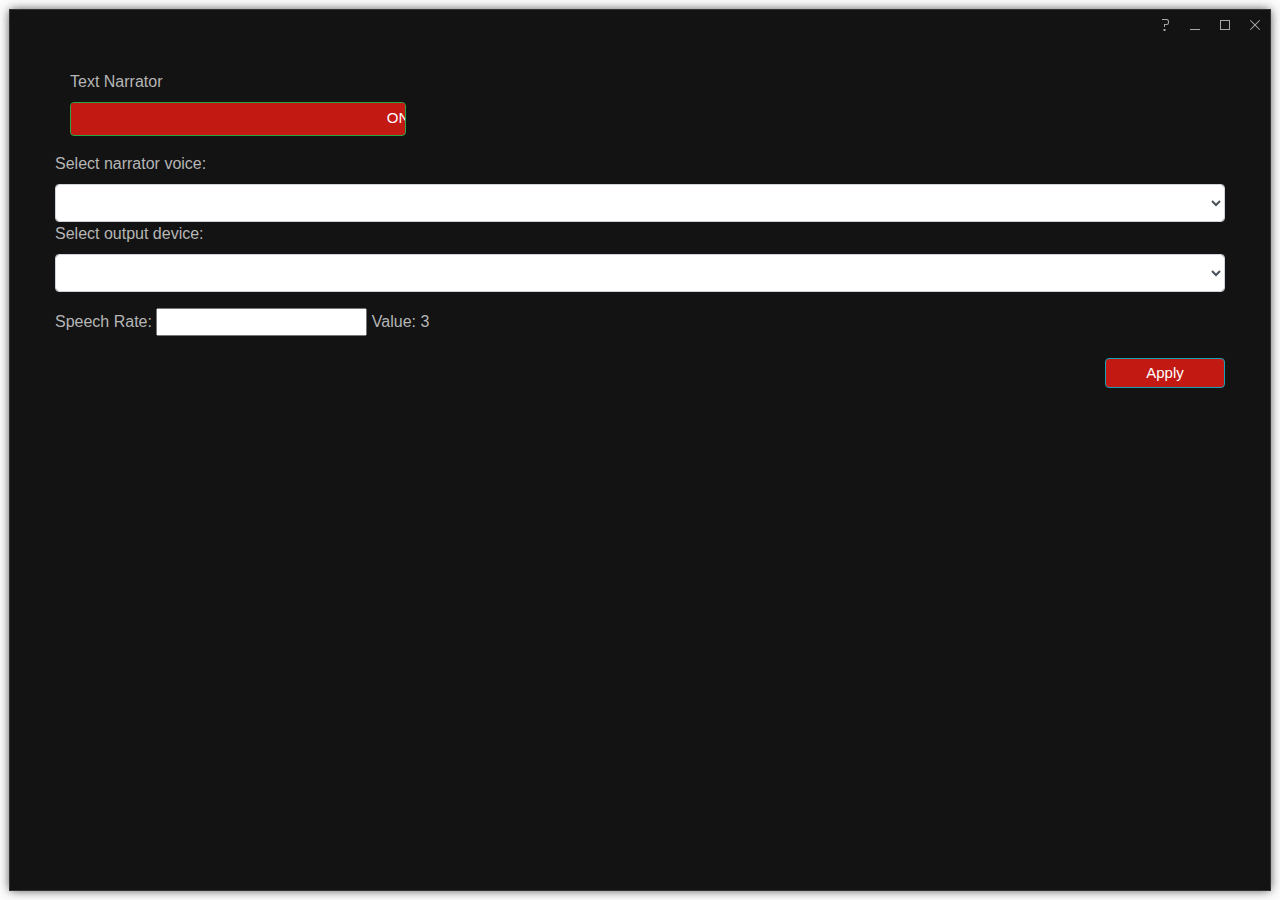
==== windows/settings.html @ 2548c36f "alpha: fully functioning state" ====
<!DOCTYPE html>
<html>
  <head>
    <meta content="text/html; charset=utf-8" http-equiv="Content-Type">

    <link rel="stylesheet" href="../css/bootstrap-4.min.css" />
    <link rel="stylesheet" href="../css/bootstrap-slider.min.css"/>
    <link rel="stylesheet" href="../css/bootstrap-toggle.min.css"/>
    <link rel="stylesheet" href="../css/settings.css" />

    <script src="../js/jquery-3.2.1.min.js"></script>
    <script src="../js/popper.min.js"></script>
    <script src="../js/bootstrap-4.min.js"></script>
    <script src="../js/bootstrap-slider.min.js"></script>
    <script src="../js/bootstrap-toggle.min.js"></script>
    <script src="../js/overwolf.js"></script>
    <script src="../js/settings.js"></script>
    <title>Text Narrator Settings</title>
  </head>

  <body>
    <div class="content">

      <header onmousedown="dragMove()">
        <div class="window-controls-group">
          <button class="window-control" onclick="showHelp()">
            <svg class="svg-icon-fill">
              <use xlink:href="../assets/svg/sprite.svg#window-control_support" />
            </svg>
          </button>

          <button class="window-control" onclick="minimize()">
            <svg class="svg-icon-fill">
              <use xlink:href="../assets/svg/sprite.svg#window-control_minimize" />
            </svg>
          </button>

          <button class="window-control" onclick="toggleMaximize()">
            <input type="checkbox" class="maximize-restore-selector toggle-icons" checked />
            <svg class="svg-icon-fill svg-icon-restore">
              <use xlink:href="../assets/svg/sprite.svg#window-control_restore" />
            </svg>
            <svg class="svg-icon-fill svg-icon-maximize">
              <use xlink:href="../assets/svg/sprite.svg#window-control_maximize" />
            </svg>
          </button>

          <button class="window-control window-control-close" onclick="closeWindow();">
            <svg class="svg-icon-fill">
              <use xlink:href="../assets/svg/sprite.svg#window-control_close" />
            </svg>
          </button>
        </div>
      </header>

      <main>
        <form name="narrator_settings" id="narrator_settings">
          <div class="form-group col-2">
            <div class="container-fluid">
              <div class="checkbox">
                <label for="narrator_toggle">Text Narrator</label>
                <input id="narrator_toggle" type="checkbox" checked>
              </div>
              <input type="hidden" id="hidden_narrator_toggle" name="hidden_narrator_toggle" value="on" />
            </div>
          </div>

          <div class="form-group">
            <div class="container-fluid">
              <label for="narrator_voices">Select narrator voice:</label>
              <select name="narrator_voices" class="form-control" id="narrator_voices" selected="selected"></select>

              <label for="output_devices">Select output device:</label>
              <select name="output_devices" class="form-control" id="output_devices" selected="selected"></select>
            </div>
          </div>

          <div class="form-group">
            <div class="container-fluid">
              <label for="speech_rate_slider">Speech Rate:</label>
              <input id="speech_rate_slider" name="speech_rate_slider" type="text" data-slider-min="-10" data-slider-max="10" data-slider-step="1" data-slider-value="3"/>
              <span id="CurrentSliderValLabel">Value: <span id="SliderVal">3</span></span>
            </div>
          </div>

          <div class="container-fluid">
            <input type="button" name="apply" id="apply" class="btn btn-info float-right" value="Apply" />
            <div id="plugin-indicator"></div>
          </div>
        </form>
      </main>
    </div>

    <div class="resize horizontal top" onmousedown="dragResize('Top');"></div>
    <div class="resize vertical left" onmousedown="dragResize('Left');"></div>
    <div class="resize vertical right" onmousedown="dragResize('Right');"></div>
    <div class="resize horizontal bottom" onmousedown="dragResize('Bottom');"></div>

    <div class="resize corner top-left" onmousedown="dragResize('TopLeft');"></div>
    <div class="resize corner top-right" onmousedown="dragResize('TopRight');"></div>
    <div class="resize corner bottom-left" onmousedown="dragResize('BottomLeft');"></div>
    <div class="resize corner bottom-right" onmousedown="dragResize('BottomRight');"></div>
  </body>
</html>
---- css/settings.css ----
* {
  margin: 0;
  padding: 0;
  box-sizing: border-box;
  font-weight: normal;
}

img {
  max-width: 100%;
}

html, body {
  height: 100%;
  cursor: default;
  padding: 0;
  margin: 0;
  overflow: hidden;
  background: transparent;
}

body {
  font-family: 'Titillium Web', sans-serif;
  font-size: 16px;
}

h1 {
  font-size: 22px;
}

p {
  color: #6c6c6c;
  font-size: 16px;
  line-height: 18px;
}

button {
  border: none;
  font-family: inherit;
  background-color: inherit;
}

button:focus {
  outline: none;
}

button, i {
  position: relative;
  width: var(--size, 30px);
  height: var(--size, 30px);
  display: flex;
  align-items: center;
  justify-content: center;
  flex: 0 0 auto;
  cursor: default;
  transition: 0.15s;
}

button svg, i svg {
  width: 100%;
  height: 100%;
  flex: 0 0 auto;
  pointer-events: none;
  user-select: none;
}

.svg-icon-fill {
  fill: currentcolor;
}

.svg-icon-stroke {
  fill: none;
  stroke: currentcolor;
}

.toggle-icons {
  position: absolute;
  width: 100%;
  height: 100%;
  opacity: 0;
}

.toggle-icons ~ svg:first-of-type {
  display: block;
}

.toggle-icons ~ svg:nth-of-type(2) {
  display: none;
}

.toggle-icons:checked ~ svg:first-of-type {
  display: none;
}

.toggle-icons:checked ~ svg:nth-of-type(2) {
  display: block;
}

.window-controls-group {
  display: flex;
}

.window-controls-group button {
  --size: 30px;
}

.window-control {
  color: #a8a8a8;
  background-color: transparent;
}

.window-control:hover {
  color: #dedede;
  background-color: #272727;
}

.window-control-close:hover {
  background-color: #c21913;
}

.content {
  position: relative;
  color: #b6b6b6;
  background-color: #131313;
  height: 100%;
  display: flex;
  flex-direction: column;
}

.content:before {
  content: "";
  position: absolute;
  border: 1px solid #333333;
  top: -1px;
  left: -1px;
  right: -1px;
  bottom: -1px;
  pointer-events: none;
}

.btn-group {
  display: flex;
  flex-wrap: wrap;
  margin-left: -10px;
  margin-right: -10px;
}

.btn-group .btn {
  flex: 1 1 140px;
  min-width: 140px;
}

.btn-group > * {
  margin: 5px 10px;
}

.btn {
  position: relative;
  font-size: 15px;
  text-transform: capitalize;
  padding: 0 10px;
  min-width: 120px;
  height: 30px;
  color: white;
  background-color: #c21913;
  text-align: center;
  display: flex;
  align-items: center;
  justify-content: center;
  transition: 0.15s;
  cursor: default;
  -webkit-user-select: none;
}

.btn:hover {
  background-color: red;
}

.btn:active {
  background-color: #c21913;
}

header {
  flex-shrink: 0;
  display: flex;
}

header > *:only-of-type, header * + * {
  margin-left: auto;
}

main {
  padding: 30px;
  flex: auto;
  display: flex;
  flex-direction: column;
}

main > * + * {
  margin-top: 20px;
}

main > h1 + p {
  margin-top: 3px;
}

html {
  background: rgba(0, 0, 0, 0.01);
  padding: 10px;
}

html.maximized {
  padding: 0;
}

html.maximized body {
  box-shadow: none;
}

html.maximized .resize {
  transform: none;
}

body {
  box-shadow: 0 0 10px 0 rgba(0, 0, 0, 0.75);
  overflow: visible;
}

.resize {
  position: fixed;
  z-index: 1000;
  opacity: .5;
}

html.maximized .resize {
  display: none;
}

.resize.top {
  top: 5px;
  cursor: n-resize;
}

.resize.bottom {
  bottom: 5px;
  cursor: s-resize;
}

.resize.left {
  left: 5px;
  cursor: e-resize;
}

.resize.right {
  right: 5px;
  cursor: w-resize;
  z-index: 1;
}

.resize.horizontal {
  left: 15px;
  right: 15px;
  height: 10px;
}

.resize.vertical {
  top: 15px;
  bottom: 15px;
  width: 10px;
}

.resize.corner {
  width: 10px;
  height: 10px;
}

.resize.top-left {
  top: 5px;
  left: 5px;
  cursor: nw-resize;
}

.resize.top-right {
  top: 5px;
  right: 5px;
  cursor: ne-resize;
}

.resize.bottom-left {
  bottom: 5px;
  left: 5px;
  cursor: sw-resize;
}

.resize.bottom-right {
  bottom: 5px;
  right: 5px;
  cursor: se-resize;
}

/*# sourceMappingURL=[data-uri] */
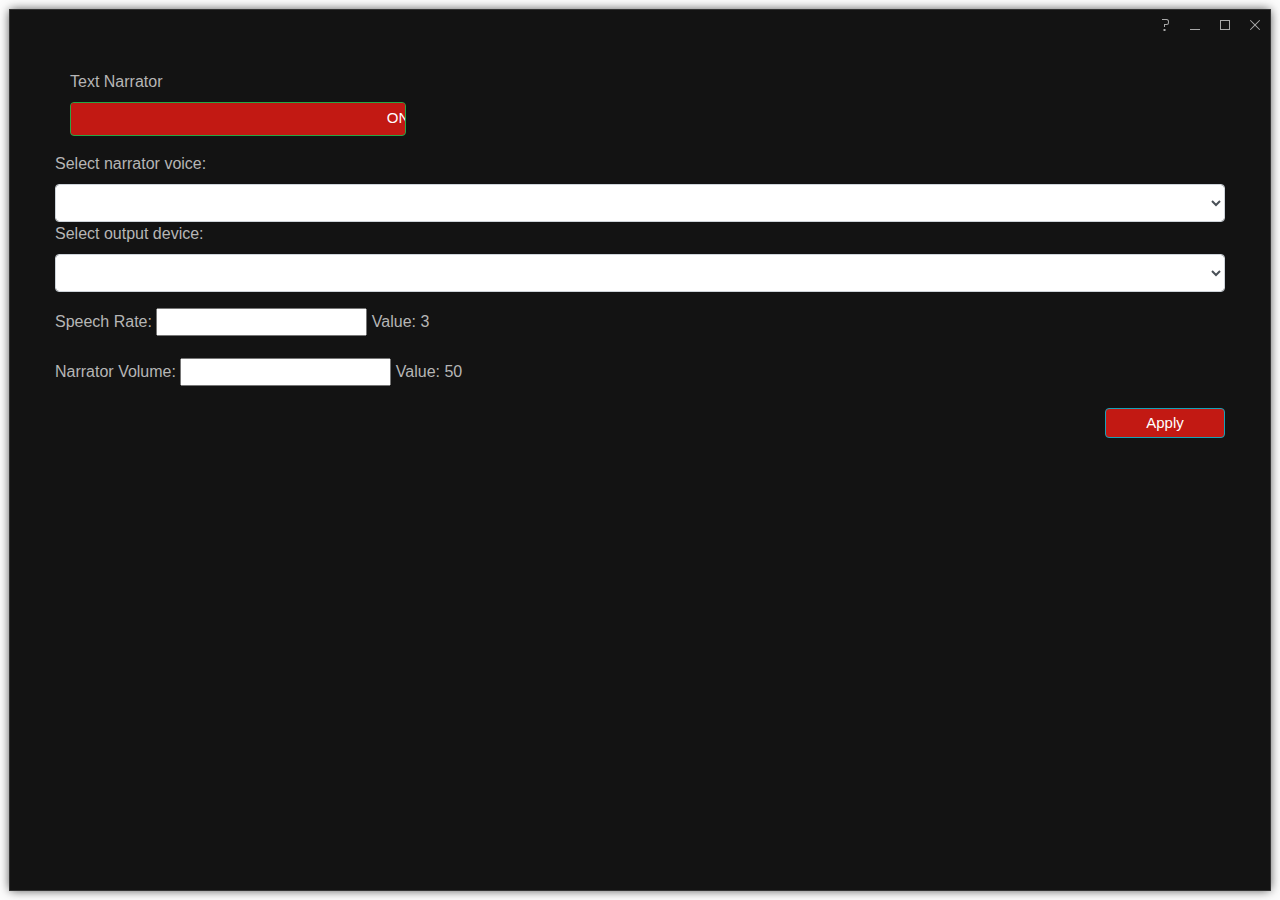
==== commit 6633884d: "added narrator volume slider and misc changes" ====
--- a/windows/settings.html
+++ b/windows/settings.html
@@ -67,11 +67,11 @@
 
           <div class="form-group">
             <div class="container-fluid">
-              <label for="narrator_voices">Select narrator voice:</label>
-              <select name="narrator_voices" class="form-control" id="narrator_voices" selected="selected"></select>
+              <label for="narrator_voice">Select narrator voice:</label>
+              <select name="narrator_voice" class="form-control" id="narrator_voice" selected="selected"></select>
 
-              <label for="output_devices">Select output device:</label>
-              <select name="output_devices" class="form-control" id="output_devices" selected="selected"></select>
+              <label for="output_device">Select output device:</label>
+              <select name="output_device" class="form-control" id="output_device" selected="selected"></select>
             </div>
           </div>
 
@@ -79,7 +79,15 @@
             <div class="container-fluid">
               <label for="speech_rate_slider">Speech Rate:</label>
               <input id="speech_rate_slider" name="speech_rate_slider" type="text" data-slider-min="-10" data-slider-max="10" data-slider-step="1" data-slider-value="3"/>
-              <span id="CurrentSliderValLabel">Value: <span id="SliderVal">3</span></span>
+              <span id="SpeechRateSliderValLabel">Value: <span id="SpeechRateSliderVal">3</span></span>
+            </div>
+          </div>
+
+          <div class="form-group">
+            <div class="container-fluid">
+              <label for="narrator_volume_slider">Narrator Volume:</label>
+              <input id="narrator_volume_slider" name="narrator_volume_slider" type="text" data-slider-min="0" data-slider-max="100" data-slider-step="5" data-slider-value="50"/>
+              <span id="VolumeSliderValLabel">Value: <span id="VolumeSliderVal">50</span></span>
             </div>
           </div>
 
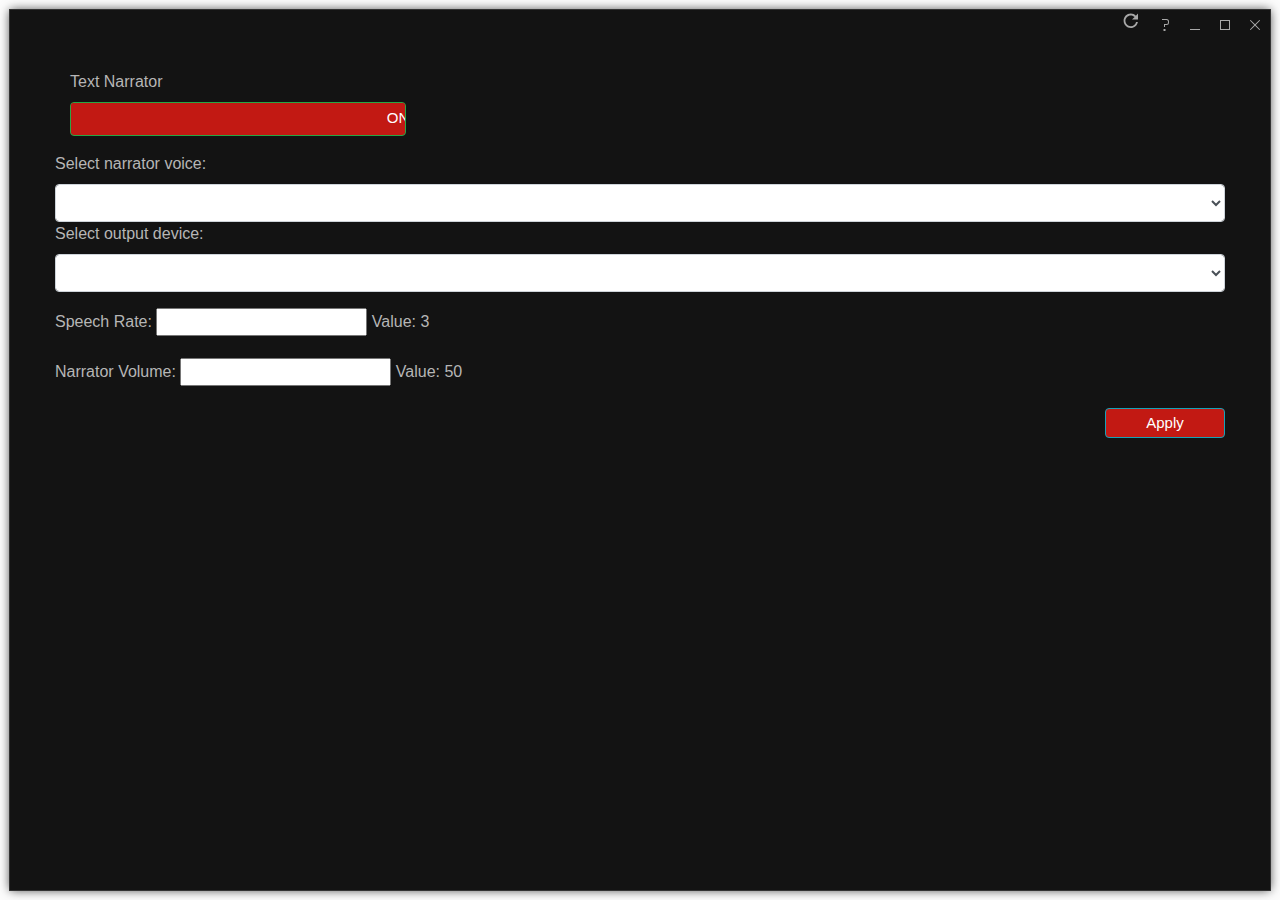
==== commit 4e24dae8: "push for now" ====
--- a/windows/settings.html
+++ b/windows/settings.html
@@ -23,6 +23,12 @@
 
       <header onmousedown="dragMove()">
         <div class="window-controls-group">
+          <button class="window-control" onclick="reload()">
+            <svg class="svg-icon-fill">
+              <use xlink:href="../assets/svg/sprite.svg#refresh" />
+            </svg>
+          </button>
+
           <button class="window-control" onclick="showHelp()">
             <svg class="svg-icon-fill">
               <use xlink:href="../assets/svg/sprite.svg#window-control_support" />
